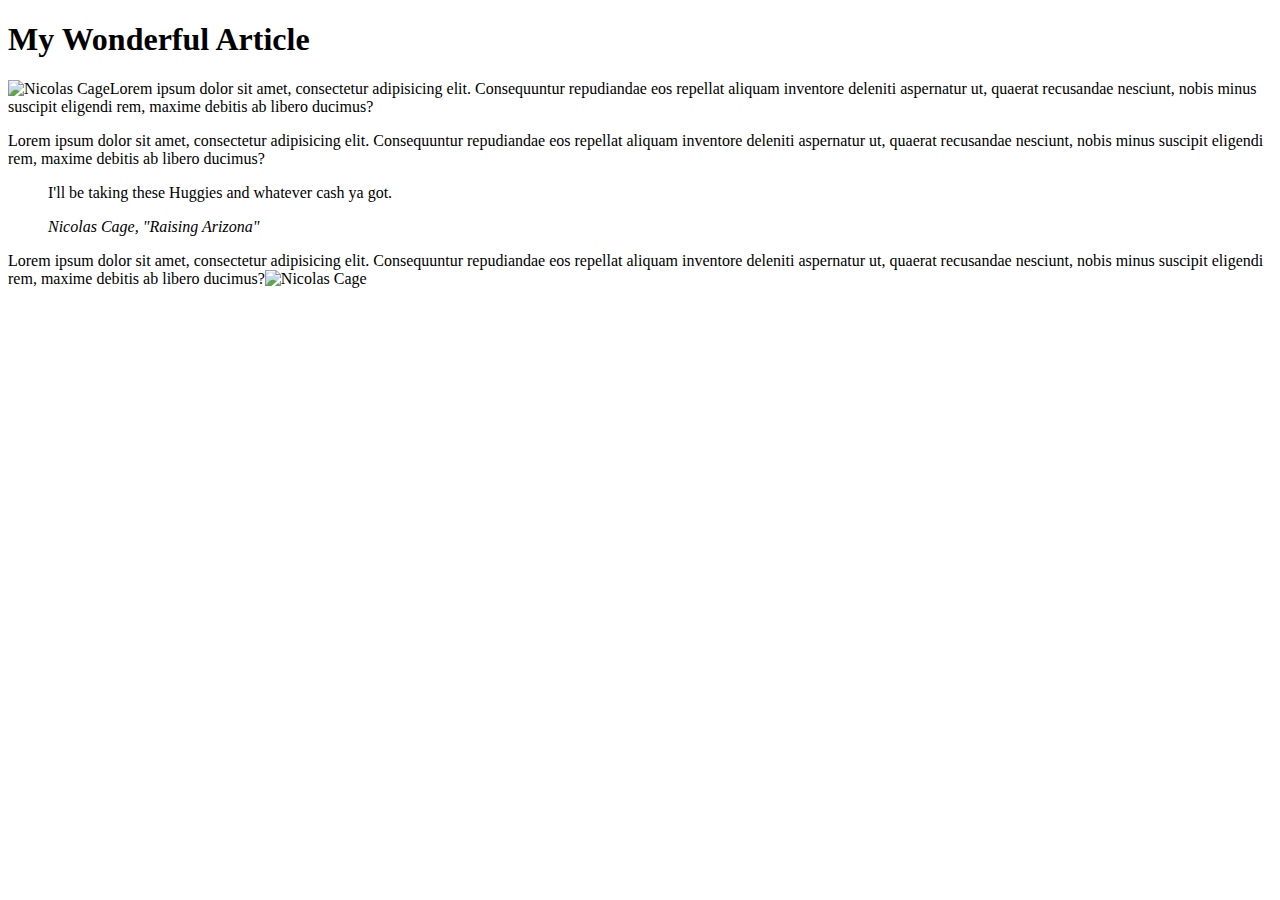
==== Introduction to CSS/CSS Float/index.html @ 966acbcb "Exercise" ====
<!DOCTYPE html>
<html lang="en">
<head>
    <meta charset="UTF-8">
    <meta http-equiv="X-UA-Compatible" content="IE=edge">
    <meta name="viewport" content="width=device-width, initial-scale=1.0">
    <title>Actor Article</title>
</head>
<body>
    <article>
        <h1>My Wonderful Article</h1>
        <p><img class="floatleft" src="http://www.placecage.com/300/300" alt="Nicolas Cage">Lorem ipsum dolor sit amet, consectetur adipisicing elit. Consequuntur repudiandae eos repellat aliquam inventore deleniti aspernatur ut, quaerat recusandae nesciunt, nobis minus suscipit eligendi rem, maxime debitis ab libero ducimus?</p>
        <p>Lorem ipsum dolor sit amet, consectetur adipisicing elit. Consequuntur repudiandae eos repellat aliquam inventore deleniti aspernatur ut, quaerat recusandae nesciunt, nobis minus suscipit eligendi rem, maxime debitis ab libero ducimus?</p>
  
    <aside>
        <blockquote>
            <p>I'll be taking these Huggies and whatever cash ya got.</p>
            <cite>Nicolas Cage, "Raising Arizona"</cite>
        </blockquote>
    </aside>
    
        <p>Lorem ipsum dolor sit amet, consectetur adipisicing elit. Consequuntur repudiandae eos repellat aliquam inventore deleniti aspernatur ut, quaerat recusandae nesciunt, nobis minus suscipit eligendi rem, maxime debitis ab libero ducimus?<img class="floatright" src="http://www.placecage.com/c/200/300" alt="Nicolas Cage"></p>
    </article>
</body>
</html>
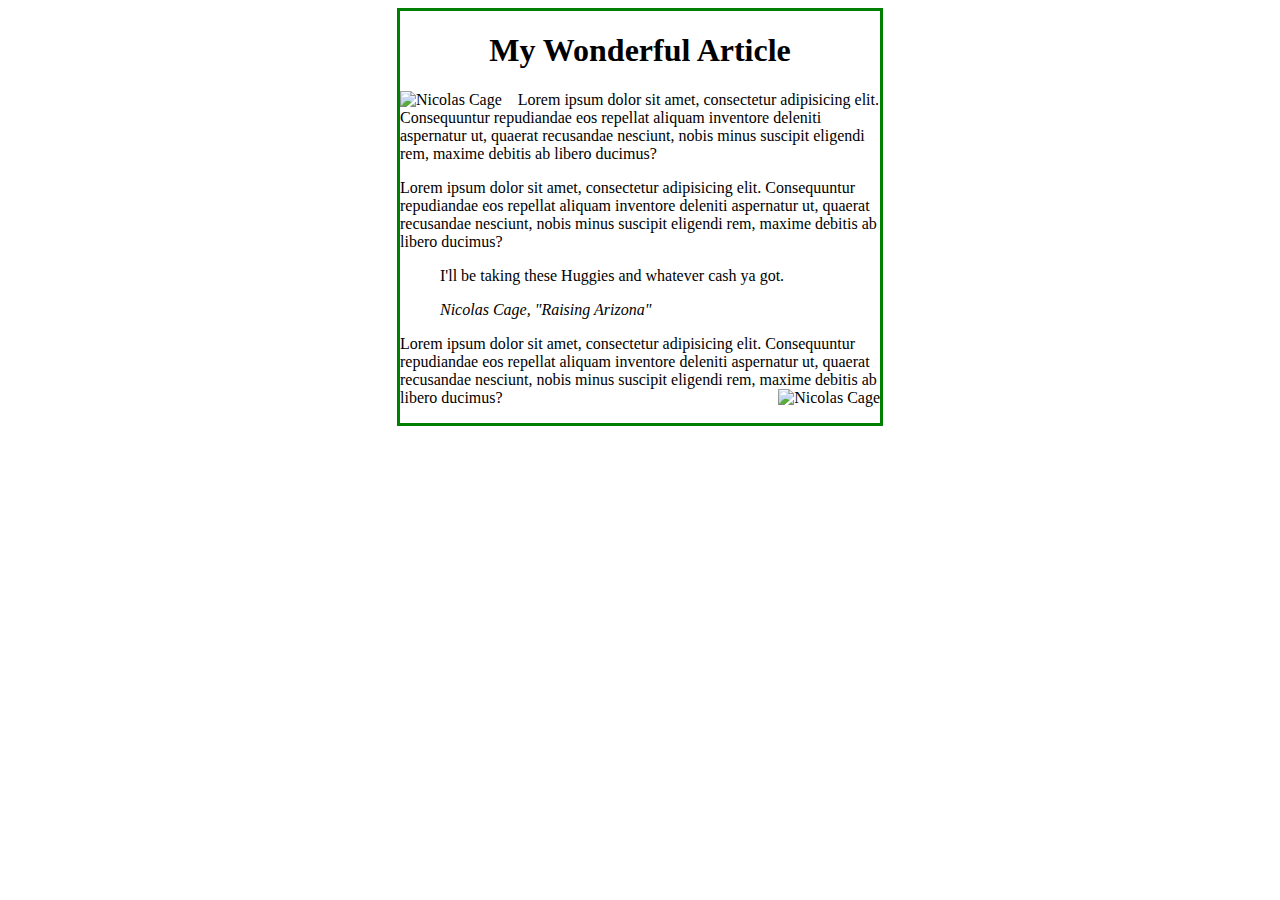
==== commit 76bd7c76: "Exercises" ====
--- a/Introduction to CSS/CSS Float/index.html
+++ b/Introduction to CSS/CSS Float/index.html
@@ -1,25 +1,26 @@
 <!DOCTYPE html>
 <html lang="en">
-<head>
-    <meta charset="UTF-8">
-    <meta http-equiv="X-UA-Compatible" content="IE=edge">
-    <meta name="viewport" content="width=device-width, initial-scale=1.0">
-    <title>Actor Article</title>
-</head>
-<body>
-    <article>
-        <h1>My Wonderful Article</h1>
-        <p><img class="floatleft" src="http://www.placecage.com/300/300" alt="Nicolas Cage">Lorem ipsum dolor sit amet, consectetur adipisicing elit. Consequuntur repudiandae eos repellat aliquam inventore deleniti aspernatur ut, quaerat recusandae nesciunt, nobis minus suscipit eligendi rem, maxime debitis ab libero ducimus?</p>
-        <p>Lorem ipsum dolor sit amet, consectetur adipisicing elit. Consequuntur repudiandae eos repellat aliquam inventore deleniti aspernatur ut, quaerat recusandae nesciunt, nobis minus suscipit eligendi rem, maxime debitis ab libero ducimus?</p>
-  
-    <aside>
-        <blockquote>
-            <p>I'll be taking these Huggies and whatever cash ya got.</p>
-            <cite>Nicolas Cage, "Raising Arizona"</cite>
-        </blockquote>
-    </aside>
+    <head>
+        <meta charset="UTF-8">
+        <meta http-equiv="X-UA-Compatible" content="IE=edge">
+        <meta name="viewport" content="width=device-width, initial-scale=1.0">
+        <title>Actor Article</title>
+        <link href="style.css" rel="stylesheet">
+    </head>
+    <body>
+        <article>
+            <h1>My Wonderful Article</h1>
+            <p><img class="floatleft" src="http://www.placecage.com/300/300" alt="Nicolas Cage">Lorem ipsum dolor sit amet, consectetur adipisicing elit. Consequuntur repudiandae eos repellat aliquam inventore deleniti aspernatur ut, quaerat recusandae nesciunt, nobis minus suscipit eligendi rem, maxime debitis ab libero ducimus?</p>
+            <p>Lorem ipsum dolor sit amet, consectetur adipisicing elit. Consequuntur repudiandae eos repellat aliquam inventore deleniti aspernatur ut, quaerat recusandae nesciunt, nobis minus suscipit eligendi rem, maxime debitis ab libero ducimus?</p>
     
-        <p>Lorem ipsum dolor sit amet, consectetur adipisicing elit. Consequuntur repudiandae eos repellat aliquam inventore deleniti aspernatur ut, quaerat recusandae nesciunt, nobis minus suscipit eligendi rem, maxime debitis ab libero ducimus?<img class="floatright" src="http://www.placecage.com/c/200/300" alt="Nicolas Cage"></p>
-    </article>
-</body>
+        <aside>
+            <blockquote>
+                <p>I'll be taking these Huggies and whatever cash ya got.</p>
+                <cite>Nicolas Cage, "Raising Arizona"</cite>
+            </blockquote>
+        </aside>
+        
+            <p>Lorem ipsum dolor sit amet, consectetur adipisicing elit. Consequuntur repudiandae eos repellat aliquam inventore deleniti aspernatur ut, quaerat recusandae nesciunt, nobis minus suscipit eligendi rem, maxime debitis ab libero ducimus?<img class="floatright" src="http://www.placecage.com/c/200/300" alt="Nicolas Cage"></p>
+        </article>
+    </body>
 </html>--- a/Introduction to CSS/CSS Float/style.css
+++ b/Introduction to CSS/CSS Float/style.css
@@ -0,0 +1,27 @@
+article {
+    width: 30rem;
+    border: 3px solid green;
+    margin: 0 auto;
+  }
+  
+  article:after {
+    content: '';
+    display: table;
+    clear: both;
+  }
+
+  h1 {
+      text-align: center;
+  }
+  
+  .floatleft {
+    float: left;
+    margin-right: 1rem;
+    margin-bottom: 0 1rem 1rem 0;
+    clear: none;
+  }
+  
+  .floatright {
+    float: right;
+    clear: none;
+  }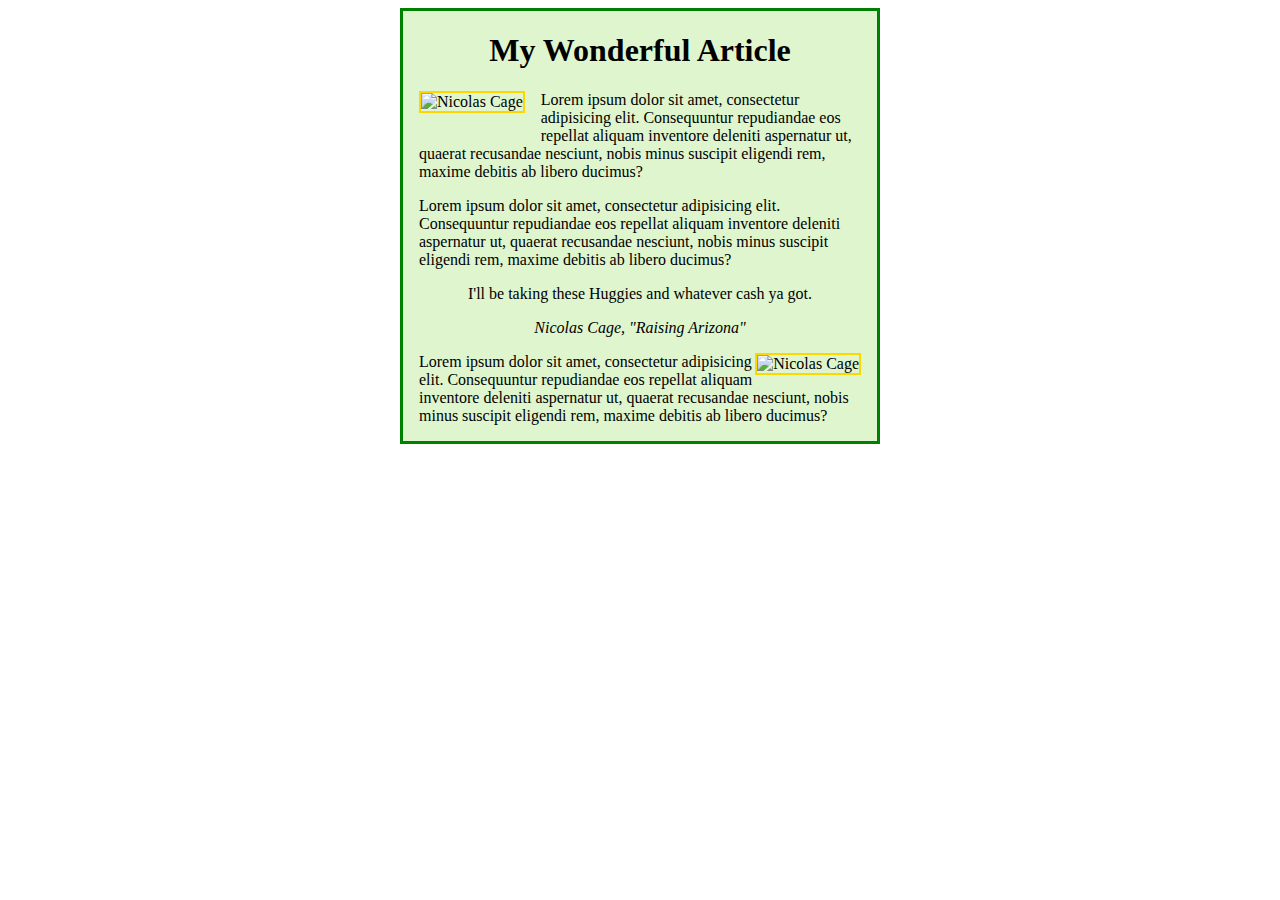
==== commit 449263b1: "Exercise" ====
--- a/Introduction to CSS/CSS Float/index.html
+++ b/Introduction to CSS/CSS Float/index.html
@@ -20,7 +20,7 @@
             </blockquote>
         </aside>
         
-            <p>Lorem ipsum dolor sit amet, consectetur adipisicing elit. Consequuntur repudiandae eos repellat aliquam inventore deleniti aspernatur ut, quaerat recusandae nesciunt, nobis minus suscipit eligendi rem, maxime debitis ab libero ducimus?<img class="floatright" src="http://www.placecage.com/c/200/300" alt="Nicolas Cage"></p>
+            <p class="last_p"><img class="floatright" src="http://www.placecage.com/c/200/300" alt="Nicolas Cage">Lorem ipsum dolor sit amet, consectetur adipisicing elit. Consequuntur repudiandae eos repellat aliquam inventore deleniti aspernatur ut, quaerat recusandae nesciunt, nobis minus suscipit eligendi rem, maxime debitis ab libero ducimus?</p>
         </article>
     </body>
 </html>--- a/Introduction to CSS/CSS Float/style.css
+++ b/Introduction to CSS/CSS Float/style.css
@@ -1,27 +1,52 @@
+* {
+    box-sizing: border-box;
+}
+
 article {
     width: 30rem;
     border: 3px solid green;
+    background-color: #DFF5CE;
     margin: 0 auto;
-  }
+    
+}
   
-  article:after {
+article::after {
     content: '';
     display: table;
     clear: both;
-  }
+}
 
-  h1 {
+h1 {
       text-align: center;
-  }
+}
+
+p {
+      padding: 0 1rem;
+}
   
-  .floatleft {
+.floatleft {
     float: left;
-    margin-right: 1rem;
-    margin-bottom: 0 1rem 1rem 0;
+    margin: 0 1rem 1rem 0;
     clear: none;
-  }
+    border: 2px solid gold;
+}
   
-  .floatright {
+blockquote {
+      text-align: center;
+}
+
+
+.last_p{
+    margin-bottom: 1rem;
+    content: "";
+    display: table;
+    clear: both;
+}
+
+.last_p img{
+        border: 2px solid gold;
+}
+
+.floatright {
     float: right;
-    clear: none;
-  }+}